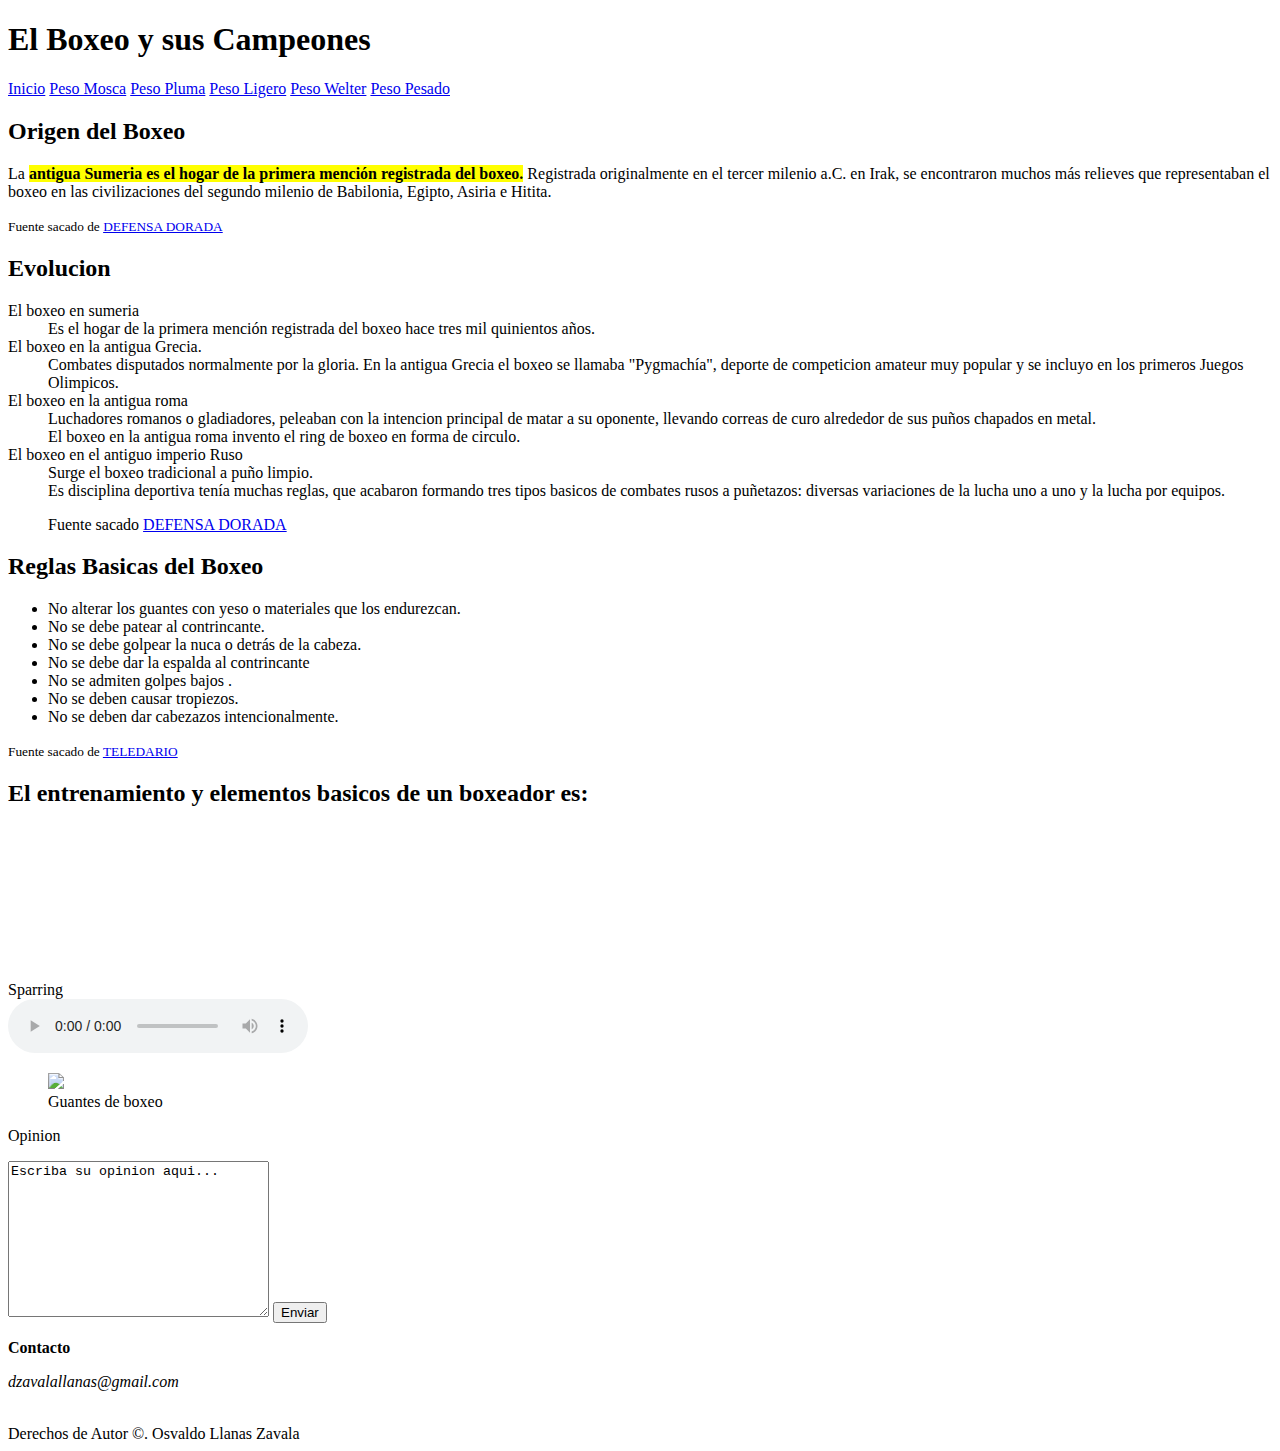
==== index.html @ 6af85e05 "pagina web de boxeo y sus campeones" ====
<!DOCTYPE html>
<html lang="en">
<head>
    <meta charset="UTF-8">
    <meta name="viewport" content="width=device-width, initial-scale=1.0">
    <link rel="preload" href="estilo.css">
    <link rel="stylesheet" href="estilo.css">
    <title>Boxeo</title>
</head>
<body>
    <header id="encabezado-principal">
        <h1>El <span>Boxeo</span> y sus <span>Campeones</span></h1>
    </header>

    <section class="nav-principal">
        <nav>
            <a href="index.html">Inicio</a>
            <a href="peso-mosca.html">Peso Mosca</a>
            <a href="peso-pluma.html" >Peso Pluma</a>
            <a href="peso-ligero.html">Peso Ligero</a>
            <a href="peso-welter.html" >Peso Welter</a>
            <a href="peso-pesado.html">Peso Pesado</a>
        </nav>
    </section>
    <main>
        <section class="info-general">
            <article class="Historia">
                <h2>Origen del Boxeo</h2>
                <p>La <strong><mark>antigua Sumeria es el hogar de la primera mención registrada del boxeo.</mark></strong> Registrada originalmente en el tercer milenio a.C. en Irak, se encontraron muchos más relieves que representaban el boxeo en las civilizaciones del segundo milenio de Babilonia, Egipto, Asiria e Hitita.</p>
                <small>Fuente sacado de <a href="https://defensadorada.com/blog/historia-boxeo" target="_blank"> DEFENSA DORADA</a></small>
            </article>
            <article class="evolucion-boxeo">
                <h2>Evolucion </h2>
                <dl>
                    <dt>El boxeo en sumeria
                        <dd>
                            Es el hogar de la primera mención registrada del boxeo hace tres mil quinientos años. 
                        </dd>
                    </dt>
                    <dt>El boxeo en la antigua Grecia.
                        <dd>
                            Combates disputados normalmente por la gloria. En la antigua Grecia el boxeo se llamaba "Pygmachía", deporte de competicion amateur muy popular y se incluyo en los primeros Juegos Olimpicos.
                        </dd>
                    </dt>
                    <dt>El boxeo en la antigua roma
                        <dd>
                            Luchadores romanos o gladiadores, peleaban con la intencion principal de matar a su oponente, llevando correas de curo alrededor de sus puños chapados en metal. <br>
                            El boxeo en la antigua roma invento el ring de boxeo en forma de circulo.
                        </dd>
                    </dt>
                    <dt>El boxeo en el antiguo imperio Ruso
                        <dd>
                            Surge el boxeo tradicional a puño limpio. <br> 
                            Es disciplina deportiva tenía muchas reglas, que acabaron formando tres tipos basicos de combates rusos a puñetazos: diversas variaciones de la lucha uno a uno y la lucha por equipos.
                        </dd>
                    </dt>
                    <blockquote>Fuente sacado <a href="https://defensadorada.com/blog/historia-boxeo" target="_blank"> DEFENSA DORADA</a></blockquote>
                </dl>
            </article>
        </section>
    </main>

    <aside class="info-relacionada">
        <h2>Reglas Basicas del Boxeo</h2>
        <ul class="reglas-boxeo">
            <li>No alterar los guantes con yeso o materiales que los endurezcan.</li>
            <li>No se debe patear al contrincante.</li>
            <li>No se debe golpear la nuca o detrás de la cabeza.</li>
            <li>No se debe dar la espalda al contrincante</li>
            <li>No se admiten golpes bajos .</li>
            <li>No se deben causar tropiezos.</li>
            <li>No se deben dar cabezazos intencionalmente.</li>
        </ul>
        <small>Fuente sacado de <a href="https://www.telediario.mx/deportes/reglas-basicas-del-box" target="_blank"> TELEDARIO</a></small>
    </aside>

    <section>
        <h2>El entrenamiento y elementos basicos de un boxeador es:</h2>
        <div class="video">
            <video src="/vid/boxeando.mp4" autoplay loop></video><figcaption>Sparring</figcaption>
        </div>
        <div class="audio">
            <audio src="/audio/594_full_fast_0154_preview.mp3" controls autoplay loop></audio>
        </div>
    </section>
    <div class="imagen">
        <figure>
            <img src="/img/guantes.jpg" ><figcaption>Guantes de boxeo</figcaption>
        </figure>
    </div>
    <section class="formulario">
        <p>Opinion</p>
        <textarea name="opinion" id="" cols="30" rows="10">Escriba su opinion aqui...</textarea>
        <input type="submit" value="Enviar" placeholder="Enviar">
    </section>

    <p><b>Contacto</b><address>dzavalallanas@gmail.com</address></p>
    
    <footer id="pie"> <br>Derechos de Autor &copy;. Osvaldo Llanas Zavala</footer>
</body>
</html>
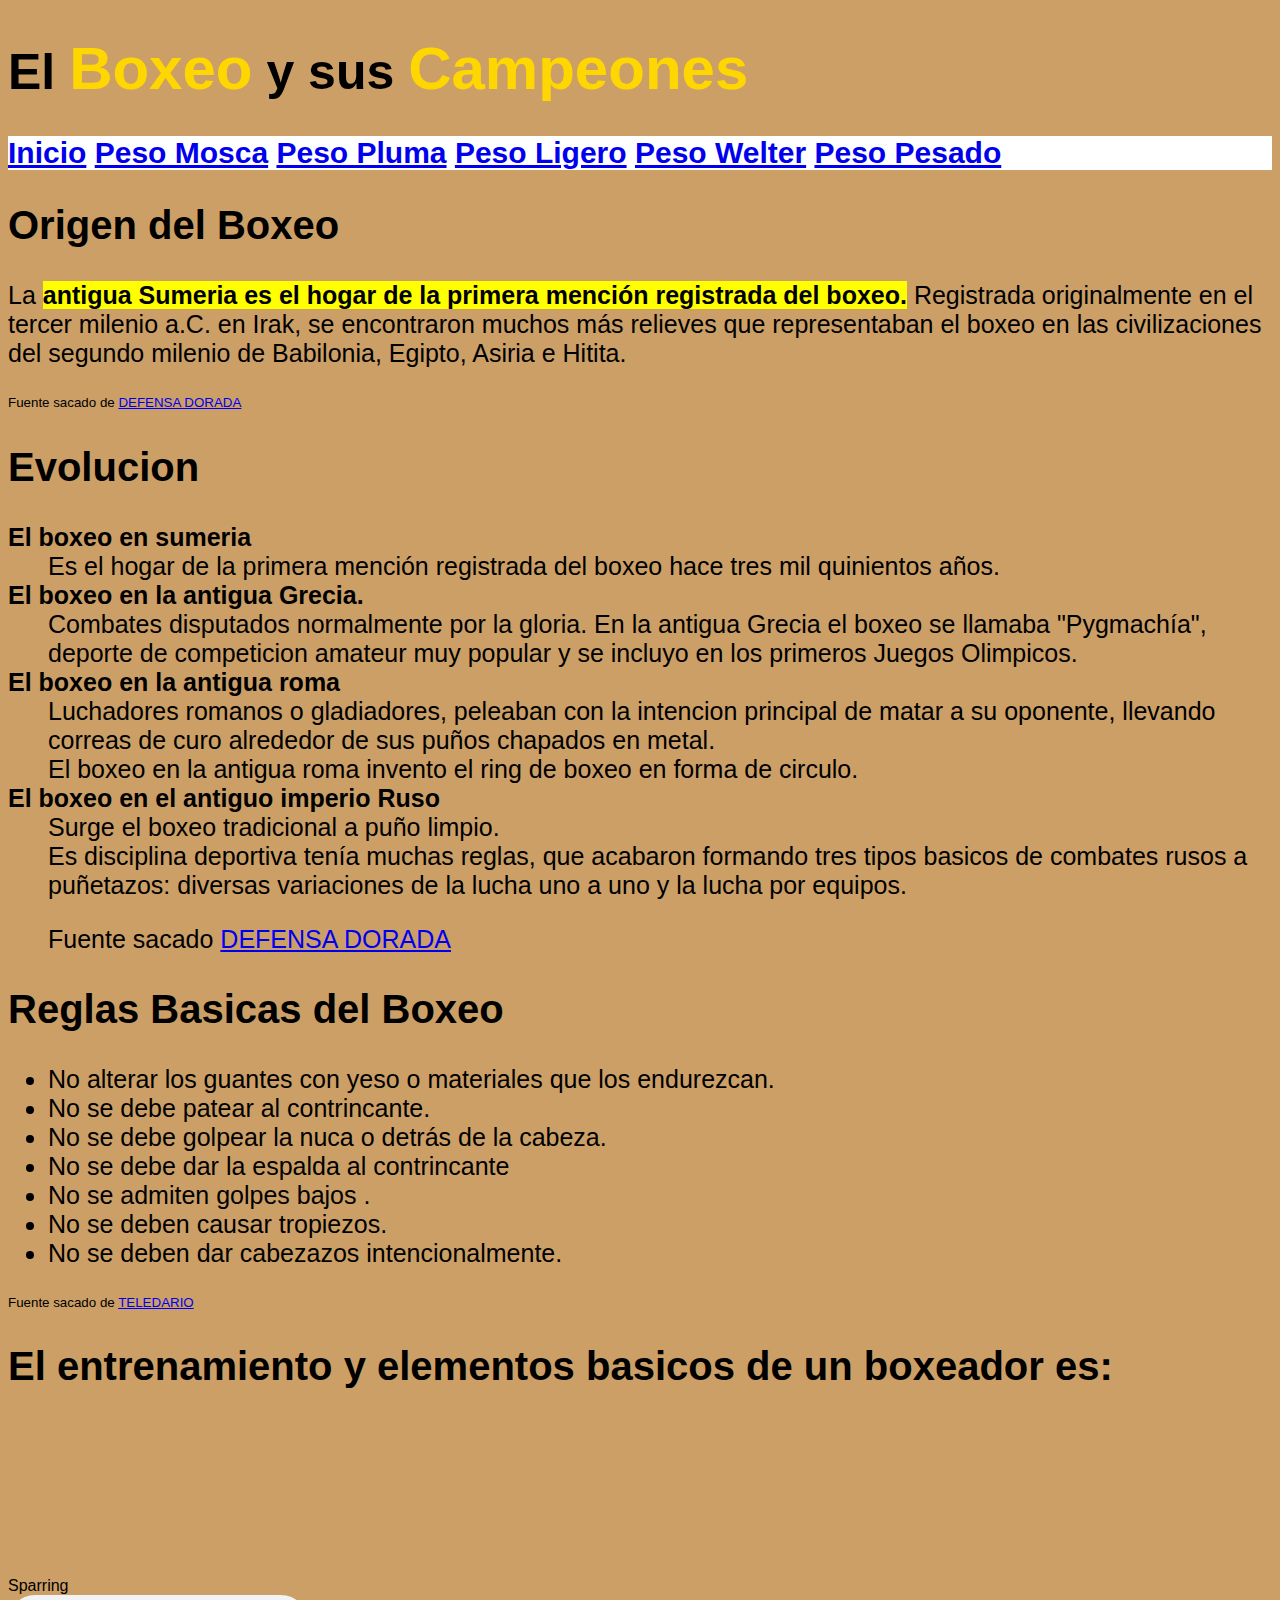
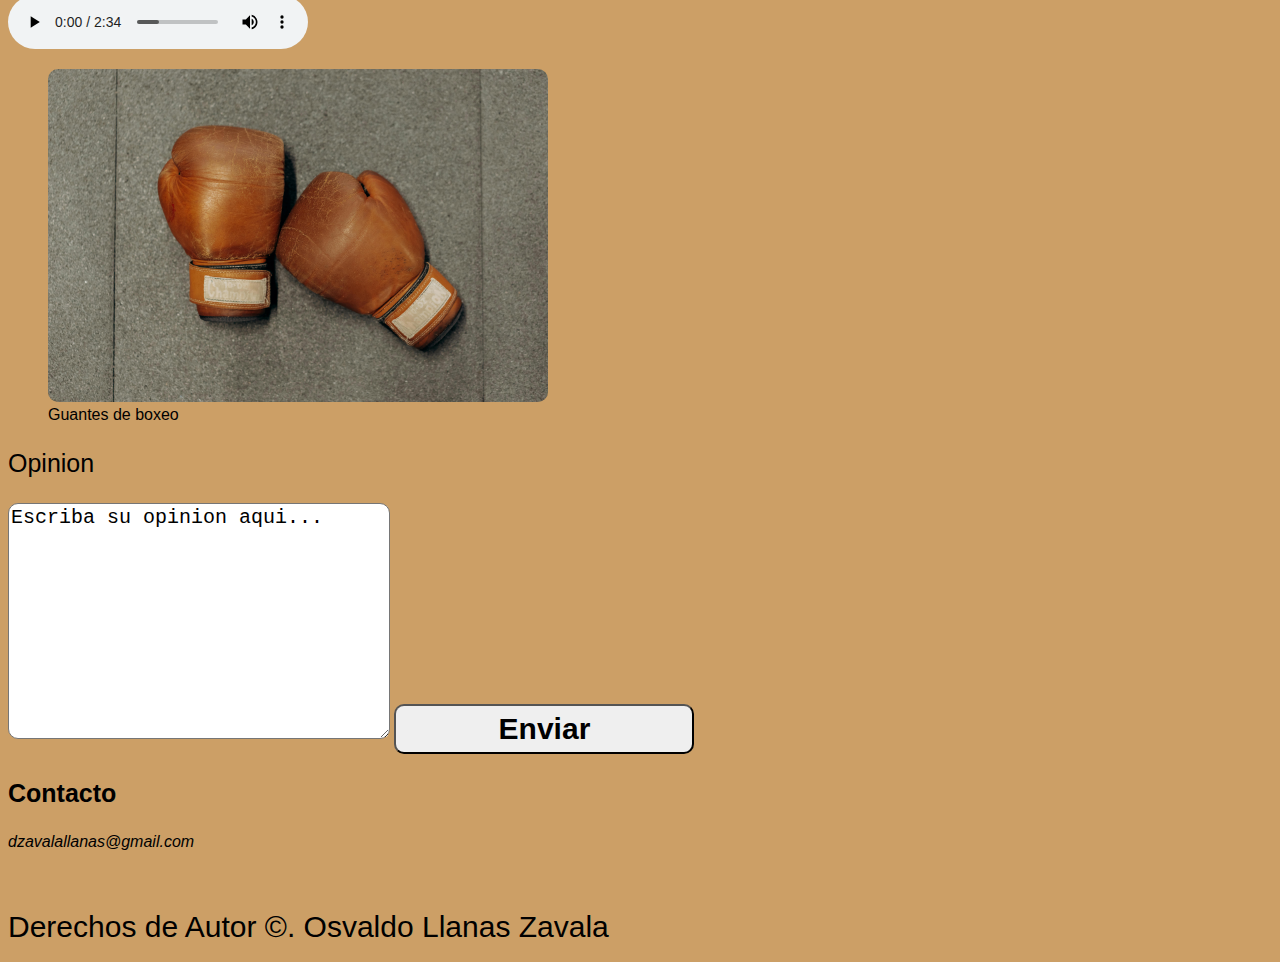
==== commit c9100988: "correcion en los tipos datos multimedia" ====
--- a/index.html
+++ b/index.html
@@ -11,7 +11,6 @@
     <header id="encabezado-principal">
         <h1>El <span>Boxeo</span> y sus <span>Campeones</span></h1>
     </header>
-
     <section class="nav-principal">
         <nav>
             <a href="index.html">Inicio</a>
@@ -77,15 +76,15 @@
     <section>
         <h2>El entrenamiento y elementos basicos de un boxeador es:</h2>
         <div class="video">
-            <video src="/vid/boxeando.mp4" autoplay loop></video><figcaption>Sparring</figcaption>
+            <video src="vid/boxeando.mp4" autoplay loop></video><figcaption>Sparring</figcaption>
         </div>
         <div class="audio">
-            <audio src="/audio/594_full_fast_0154_preview.mp3" controls autoplay loop></audio>
+            <audio src="audio/594_full_fast_0154_preview.mp3" controls autoplay loop></audio>
         </div>
     </section>
     <div class="imagen">
         <figure>
-            <img src="/img/guantes.jpg" ><figcaption>Guantes de boxeo</figcaption>
+            <img src="img/guantes.jpg" ><figcaption>Guantes de boxeo</figcaption>
         </figure>
     </div>
     <section class="formulario">
--- a/estilo.css
+++ b/estilo.css
@@ -0,0 +1,86 @@
+/* Global */
+body{
+    background-color: #cc9f66;
+    font-family:'Segoe UI', Tahoma, Geneva, Verdana, sans-serif;
+}
+h1{
+    font-size: 50px;
+}
+h2{
+    font-size: 40px;
+}
+p{
+    font-size: 25px;
+}
+dl{
+    font-size: 25px;
+}
+span{
+    font-size: 60px;
+    color: gold;
+}
+/* Navegacion Principal */
+.nav-principal{
+    background-color:white;
+}
+.nav-principal nav{
+    font-size:30px;
+    font-weight: bold;
+    color: white;
+    text-decoration: none;
+}
+/* Descendientes */
+dl > dt{
+    font-weight: bold;
+}
+/* Listas */
+ul{
+    font-size: 25px;
+}
+ol{
+    font-size: 25px;
+}
+/* Multimedia */
+video[src]{
+    border-radius: 10px;
+    width: 600px;
+}
+img[src]{
+    border-radius: 10px;
+    width: 500px;
+}
+.pluma{
+    height: 500px;
+}
+/* Tablas */
+table{
+    font-size: 25px;
+}
+td{
+    color: white;
+}
+iframe{
+    border-radius: 10px;
+}
+/* Formulario */
+textarea{
+    border-radius: 10px;
+    font-size: 20px;
+}
+input[type]{
+    width: 300px;
+    height: 50px;
+    font-size: 30px;
+    font-weight: bold;
+    border-radius: 10px;
+}
+/* Cite */
+cite{
+    font-size: 25px;
+    font-weight: bold;
+    color: white;
+}
+/* Footer */
+footer{
+    font-size: 30px;
+}--- a/estilo.css
+++ b/estilo.css
@@ -0,0 +1,86 @@
+/* Global */
+body{
+    background-color: #cc9f66;
+    font-family:'Segoe UI', Tahoma, Geneva, Verdana, sans-serif;
+}
+h1{
+    font-size: 50px;
+}
+h2{
+    font-size: 40px;
+}
+p{
+    font-size: 25px;
+}
+dl{
+    font-size: 25px;
+}
+span{
+    font-size: 60px;
+    color: gold;
+}
+/* Navegacion Principal */
+.nav-principal{
+    background-color:white;
+}
+.nav-principal nav{
+    font-size:30px;
+    font-weight: bold;
+    color: white;
+    text-decoration: none;
+}
+/* Descendientes */
+dl > dt{
+    font-weight: bold;
+}
+/* Listas */
+ul{
+    font-size: 25px;
+}
+ol{
+    font-size: 25px;
+}
+/* Multimedia */
+video[src]{
+    border-radius: 10px;
+    width: 600px;
+}
+img[src]{
+    border-radius: 10px;
+    width: 500px;
+}
+.pluma{
+    height: 500px;
+}
+/* Tablas */
+table{
+    font-size: 25px;
+}
+td{
+    color: white;
+}
+iframe{
+    border-radius: 10px;
+}
+/* Formulario */
+textarea{
+    border-radius: 10px;
+    font-size: 20px;
+}
+input[type]{
+    width: 300px;
+    height: 50px;
+    font-size: 30px;
+    font-weight: bold;
+    border-radius: 10px;
+}
+/* Cite */
+cite{
+    font-size: 25px;
+    font-weight: bold;
+    color: white;
+}
+/* Footer */
+footer{
+    font-size: 30px;
+}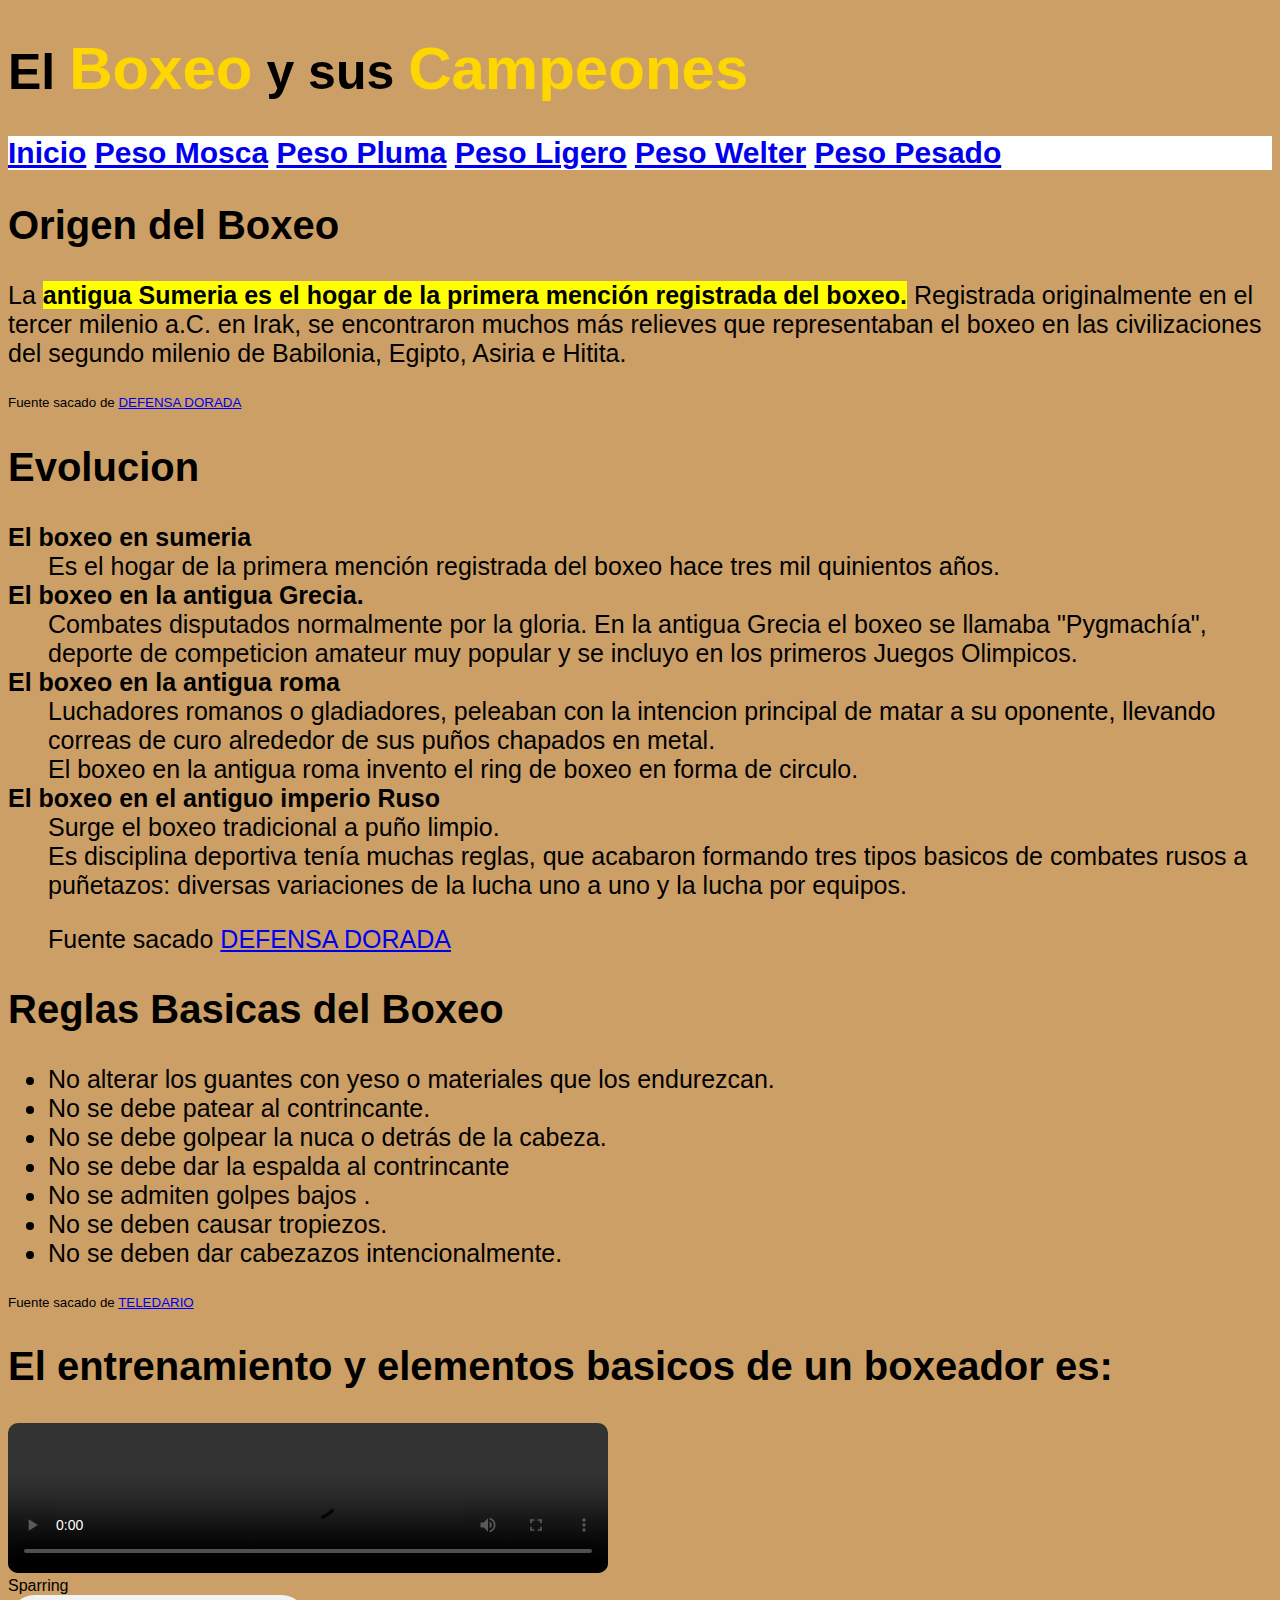
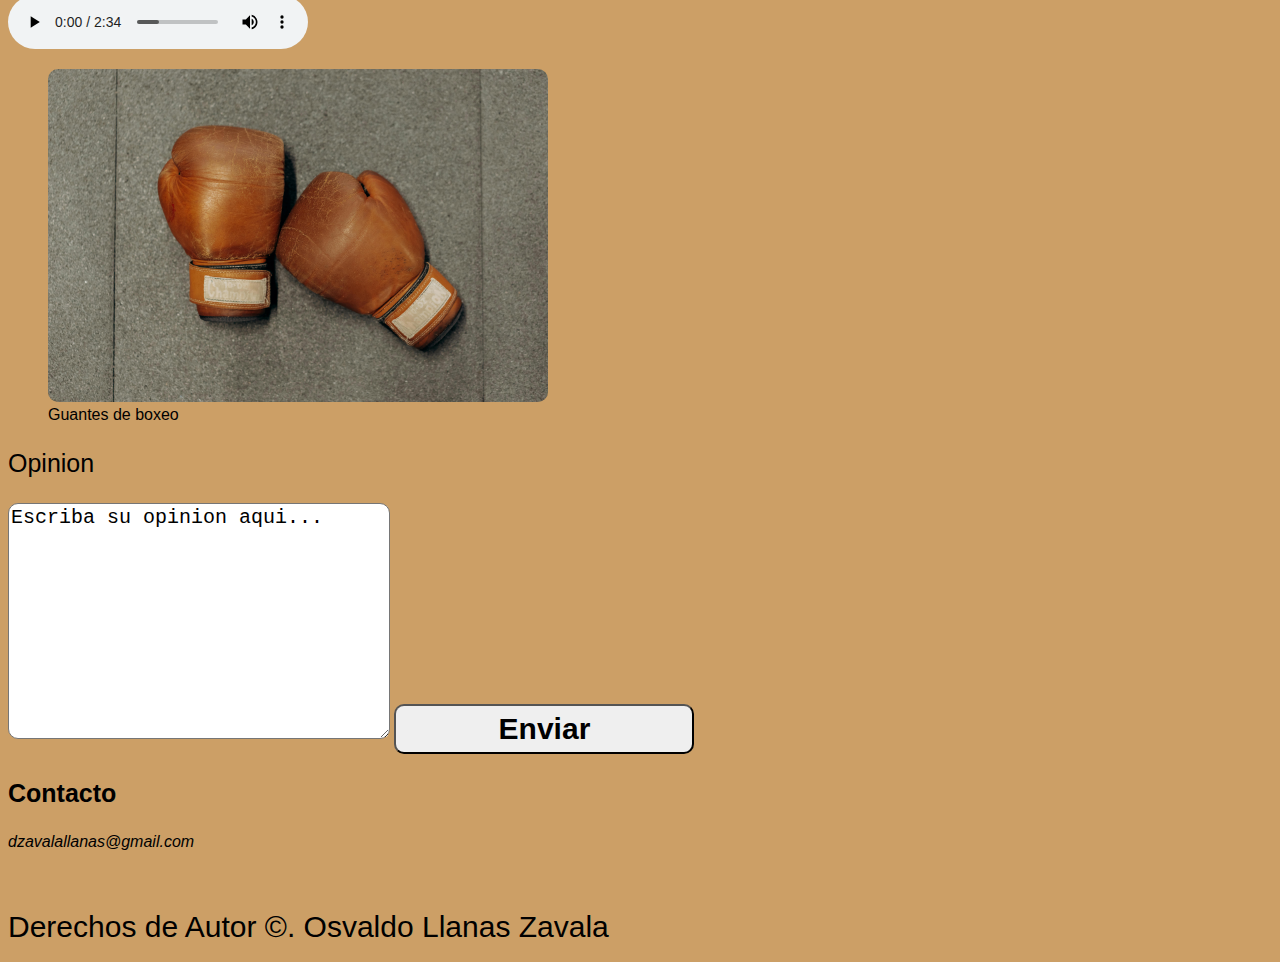
==== commit 27838688: "modificacion en los controles de multimedia video" ====
--- a/index.html
+++ b/index.html
@@ -76,7 +76,7 @@
     <section>
         <h2>El entrenamiento y elementos basicos de un boxeador es:</h2>
         <div class="video">
-            <video src="vid/boxeando.mp4" autoplay loop></video><figcaption>Sparring</figcaption>
+            <video src="vid/boxeando.mp4" controls autoplay loop></video><figcaption>Sparring</figcaption>
         </div>
         <div class="audio">
             <audio src="audio/594_full_fast_0154_preview.mp3" controls autoplay loop></audio>
